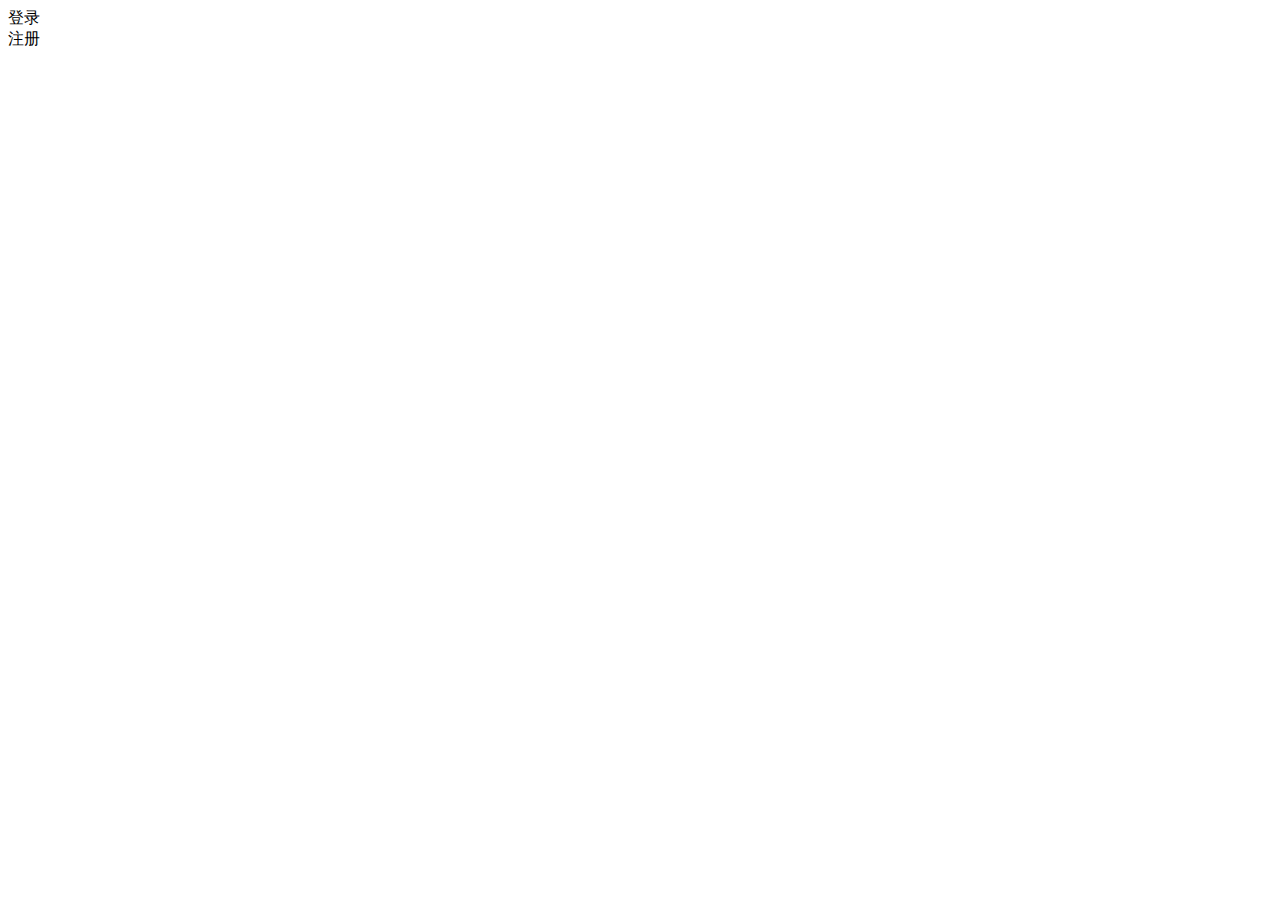
==== target/classes/templates/index.html @ 8b795b15 "11.15" ====
<!DOCTYPE html>
<html xmlns:th="https://www.thymeleaf.org">
<head>
    <meta charset="UTF-8">
    <title>Welcome</title>
</head>
<body>

<a th:href="@{/login}">登录</a><br>
<a th:href="@{/register}">注册</a>

</body>
</html>
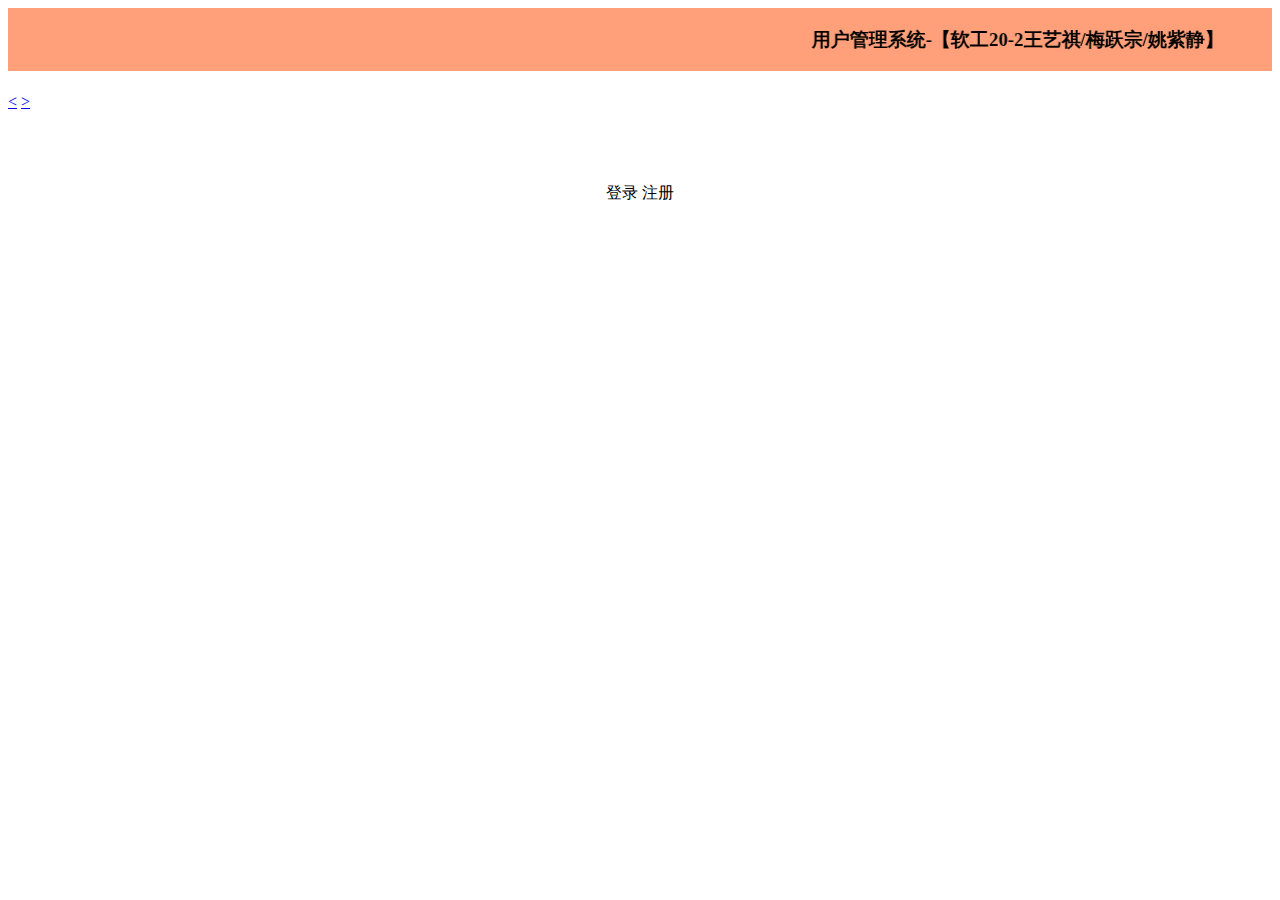
==== commit 3e963134: "主页细节改进 11-18 1：09" ====
--- a/target/classes/templates/index.html
+++ b/target/classes/templates/index.html
@@ -1,13 +1,43 @@
 <!DOCTYPE html>
-<html xmlns:th="https://www.thymeleaf.org">
+<html lang="en" xmlns:th="https://www.thymeleaf.org">
 <head>
     <meta charset="UTF-8">
-    <title>Welcome</title>
+    <title>欢迎页</title>
+    <link rel = "stylesheet" type="text/css"  th:href="@{/css/index.css}"/> 
 </head>
+
+
 <body>
+<marquee behavior="alternate" bgcolor="#FFA07A">
+<h3> 用户管理系统-【软工20-2王艺祺/梅跃宗/姚紫静】</h3>
+</marquee>
 
-<a th:href="@{/login}">登录</a><br>
-<a th:href="@{/register}">注册</a>
 
+
+  <div class="wrapper">
+			<div class="contain">
+				<img src="./imgs/11.jpeg" alt="">
+				<img src="./imgs/12.jpeg" alt="">
+				<img src="./imgs/13.jpeg" alt="">
+				<img src="./imgs/14.jpeg" alt="">
+				<img src="./imgs/15.jpeg" alt="">
+			</div>
+			<div class="btn">
+				<span class="active"></span>
+				<span></span>
+				<span></span>
+				<span></span>
+				<span></span>
+			</div>
+			<a id="left" href="javascript:void(0);">&lt;</a>
+			<a id="right" href="javascript:void(0);">&gt;</a>
+  </div>
+  <br/><br/><br/><br/>
+  <div style="text-align:center;">
+  	<a class="a1" th:href="@{/login}">登录</a>
+  	<a class="a2" th:href="@{/register}">注册</a>
+  </div>
 </body>
+<script type="text/javascript" th:src="@{/js/jquery.min.js}"></script>
+<script type="text/javascript" th:src="@{/js/index.js}"></script>
 </html>
